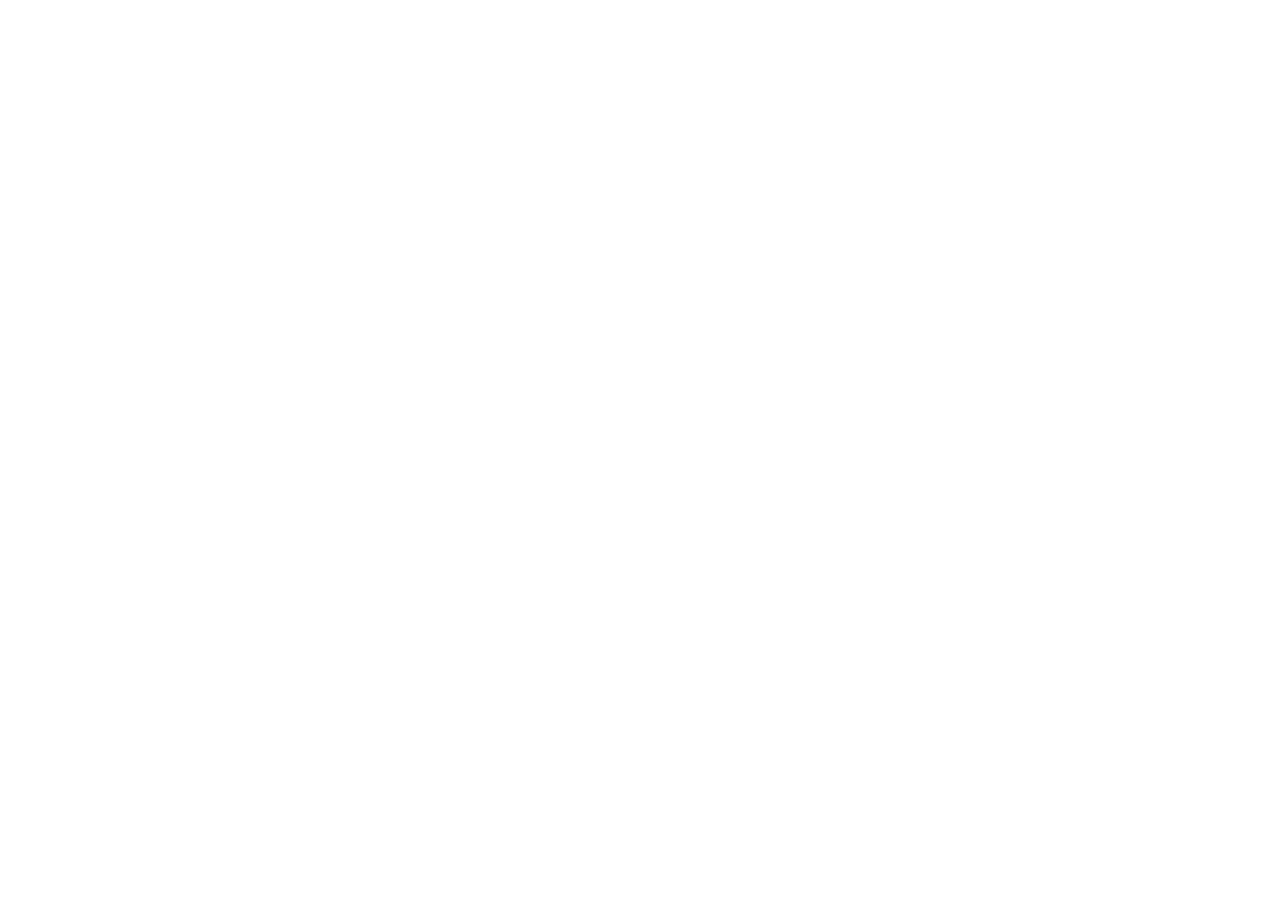
==== login.html @ 50679ace "init project" ====
<!DOCTYPE html>
<html lang="en">

<head>
    <meta charset="UTF-8">
    <meta name="viewport" content="width=device-width, initial-scale=1.0">
    <title>Document</title>
</head>

<body>

</body>

</html>
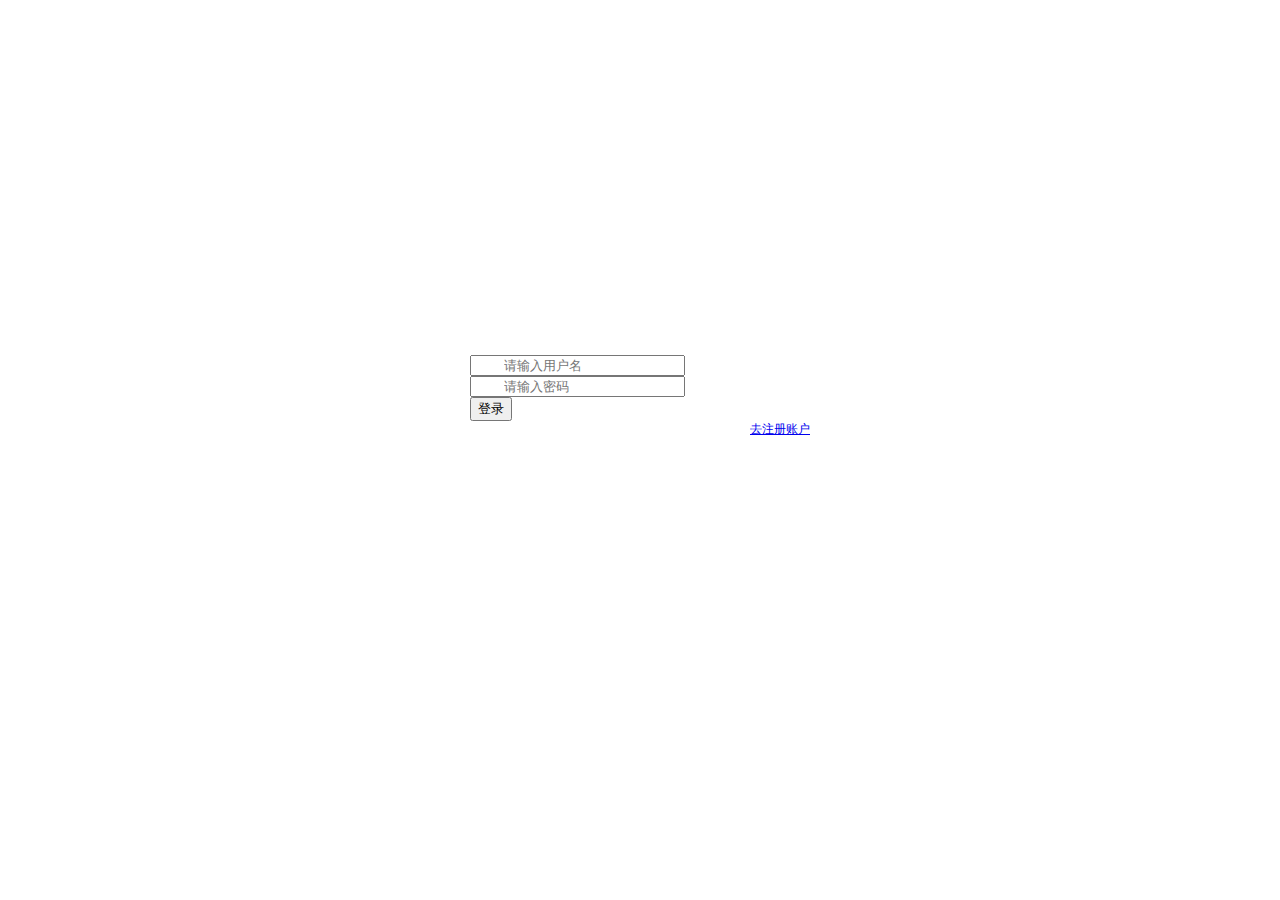
==== commit 8db621c4: "完成了登录和注册功能的开发" ====
--- a/login.html
+++ b/login.html
@@ -4,10 +4,84 @@
 <head>
     <meta charset="UTF-8">
     <meta name="viewport" content="width=device-width, initial-scale=1.0">
-    <title>Document</title>
+    <title>大事件-登录/注册</title>
+    <!-- 导入layui的样式 -->
+    <link rel="stylesheet" href="/code/assets/lib/layui/css/layui.css" />
+    <link rel="stylesheet" href="./assets/css/login.css" />
 </head>
 
 <body>
+    <!-- 头部的logo区域 -->
+    <div class="layui-main">
+        <img src="/code/assets/images/logo.png" alt="">
+    </div>
+
+    <!-- 登录注册区域 -->
+    <div class="loginAndRegBox">
+        <div class="title-box"></div>
+        <!-- 登录表单 -->
+        <div class="login-box">
+            <!-- 登录的表单 -->
+            <form class="layui-form" id="form_login">
+                <!-- 用户名 -->
+                <div class="layui-form-item">
+                    <i class="layui-icon layui-icon-username"></i>
+                    <input type="text" name="username" required lay-verify="required" placeholder="请输入用户名" autocomplete="off" class="layui-input">
+                </div>
+                <!-- 密码 -->
+                <div class="layui-form-item">
+                    <i class="layui-icon layui-icon-password"></i>
+                    <input type="password" name="password" required lay-verify="required|pwd" placeholder="请输入密码" autocomplete="off" class="layui-input">
+                </div>
+                <!-- 按钮 -->
+                <div class="layui-form-item">
+                    <button class="layui-btn layui-btn-fluid layui-btn layui-btn-normal" lay-submit>登录</button>
+                </div>
+
+                <div class="layui-form-item links">
+                    <a href="javascript:;" id="link_reg">去注册账户</a>
+                </div>
+            </form>
+
+        </div>
+        <!-- 注册表单 -->
+        <div class="reg-box">
+            <!-- 注册的表单 -->
+            <form class="layui-form" id="form_reg">
+                <!-- 用户名 -->
+                <div class="layui-form-item">
+                    <i class="layui-icon layui-icon-username"></i>
+                    <input type="text" name="username" required lay-verify="required" placeholder="请输入用户名" autocomplete="off" class="layui-input">
+                </div>
+                <!-- 密码 -->
+                <div class="layui-form-item">
+                    <i class="layui-icon layui-icon-password"></i>
+                    <input type="password" name="password" required lay-verify="required|pwd" placeholder="请输入密码" autocomplete="off" class="layui-input">
+                </div>
+                <!-- 确认密码 -->
+                <div class="layui-form-item">
+                    <i class="layui-icon layui-icon-password"></i>
+                    <input type="password" name="repassword" required lay-verify="required|pwd|repwd" placeholder="再次确认密码" autocomplete="off" class="layui-input">
+                </div>
+                <!-- 按钮 -->
+                <div class="layui-form-item">
+                    <button class="layui-btn layui-btn-fluid layui-btn layui-btn-normal" lay-submit>注册</button>
+                </div>
+
+                <div class="layui-form-item links">
+                    <a href="javascript:;" id="link_login">去登录</a>
+                </div>
+            </form>
+        </div>
+    </div>
+    <!-- 导入layui.js -->
+    <script src="/code/assets/lib/layui/layui.all.js"></script>
+    <!-- 导入jquery -->
+    <script src="/code/assets/lib/jquery.js"></script>
+    <!-- 导入baseApi -->
+    <script src="/code/assets/js/baseApi.js"></script>
+    <!-- 导入自己的js -->
+    <script src="/code/assets/js/login.js"></script>
 
 </body>
 
--- a/assets/css/login.css
+++ b/assets/css/login.css
@@ -0,0 +1,55 @@
+html,
+body {
+    margin: 0;
+    padding: 0;
+    height: 100%;
+    width: 100%;
+    background: url(/code/assets/images/login_bg.jpg) no-repeat center;
+    background-size: cover;
+}
+
+.loginAndRegBox {
+    width: 400px;
+    height: 310px;
+    background-color: #fff;
+    position: absolute;
+    left: 50%;
+    top: 50%;
+    transform: translate(-50%, -50%);
+}
+
+.loginAndRegBox .title-box {
+    height: 60px;
+    background: url(/code/assets/images/login_title.png) no-repeat center;
+}
+
+.reg-box {
+    display: none;
+}
+
+.layui-form {
+    padding: 0 30px;
+}
+
+.links {
+    display: flex;
+    justify-content: flex-end;
+}
+
+.links a {
+    font-size: 12px;
+}
+
+.layui-form-item {
+    position: relative;
+}
+
+.layui-form-item i {
+    position: absolute;
+    left: 10px;
+    top: 10px;
+}
+
+.layui-form-item .layui-input {
+    padding-left: 32px;
+}